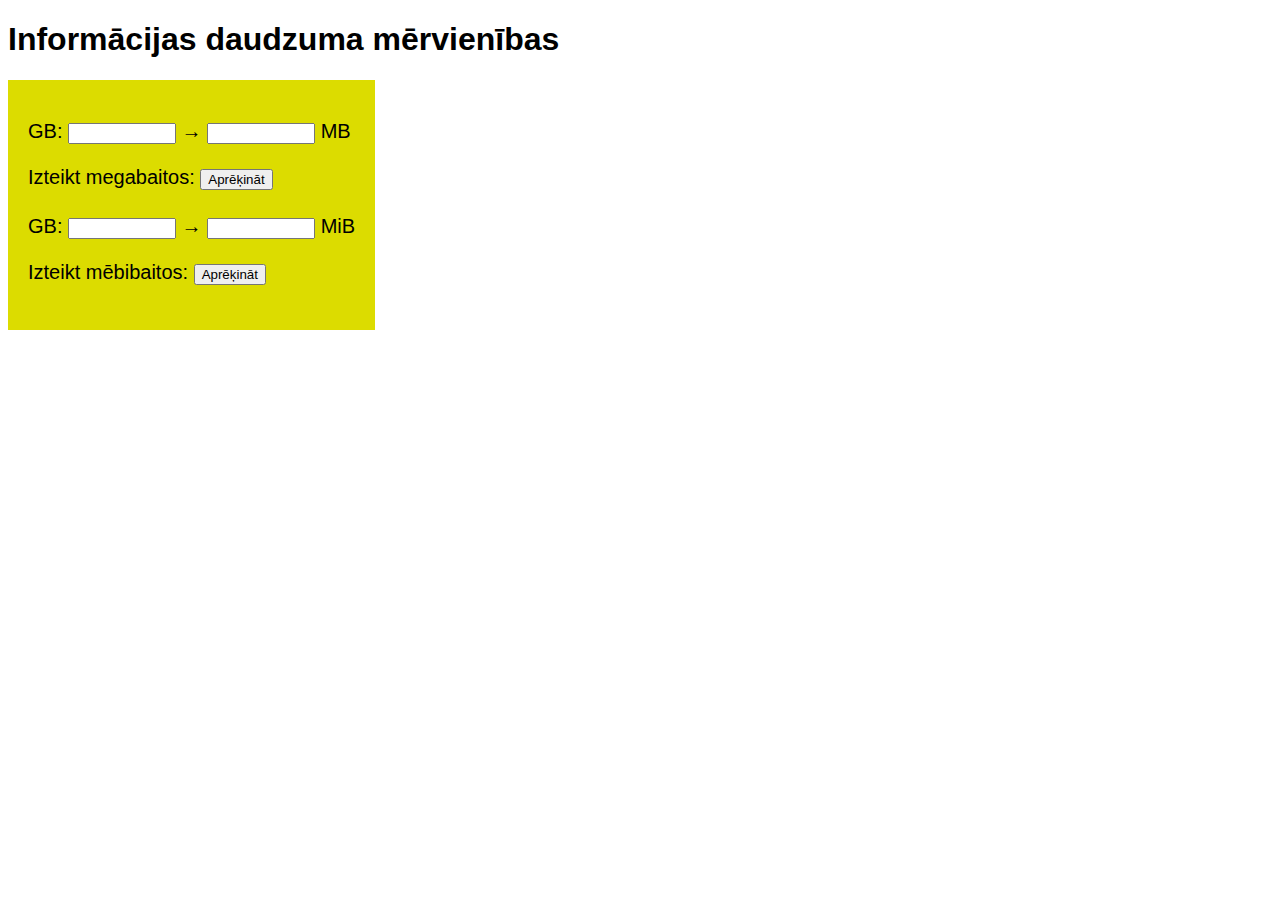
==== mervienibas.html @ 6377b7ee "" ====
<!DOCTYPE html>
<html lang="lv">
<head>
    <meta charset="UTF-8">
    <meta name="viewport" content="width=device-width, initial-scale=1.0">
    <title>Informācijas daudzuma mērvienības</title>
    <style>
        body {
            background-image: url('cipari.jpg');
            font-family: Arial, sans-serif;
        }
        form {
            font-size: 20px;
            background-color: rgb(220, 220, 0);
            padding: 20px;
            display: inline-block;
        }
        input[type="text"] {
            width: 100px;
        }
        input[type="button"] {
            margin: 5px 0;
        }
    </style>
    <script>
        function calculateMB() {
            const gb = parseFloat(document.getElementById('gb').value);
            document.getElementById('mb').value = (gb * 1024).toFixed(2);
        }
        
        function calculateMiB() {
            const gb = parseFloat(document.getElementById('gb').value);
            document.getElementById('mib').value = (gb * 953.674).toFixed(2);
        }
    </script>
</head>
<body>
    <h1>Informācijas daudzuma mērvienības</h1>
    
    <form>
        <p>GB: <input type="text" id="gb"> → <input type="text" id="mb"> MB</p>
        <p>Izteikt megabaitos: <input type="button" value="Aprēķināt" onclick="calculateMB()"></p>
        
        <p>GB: <input type="text" id="gb2"> → <input type="text" id="mib"> MiB</p>
        <p>Izteikt mēbibaitos: <input type="button" value="Aprēķināt" onclick="calculateMiB()"></p>
    </form>
</body>
</html>
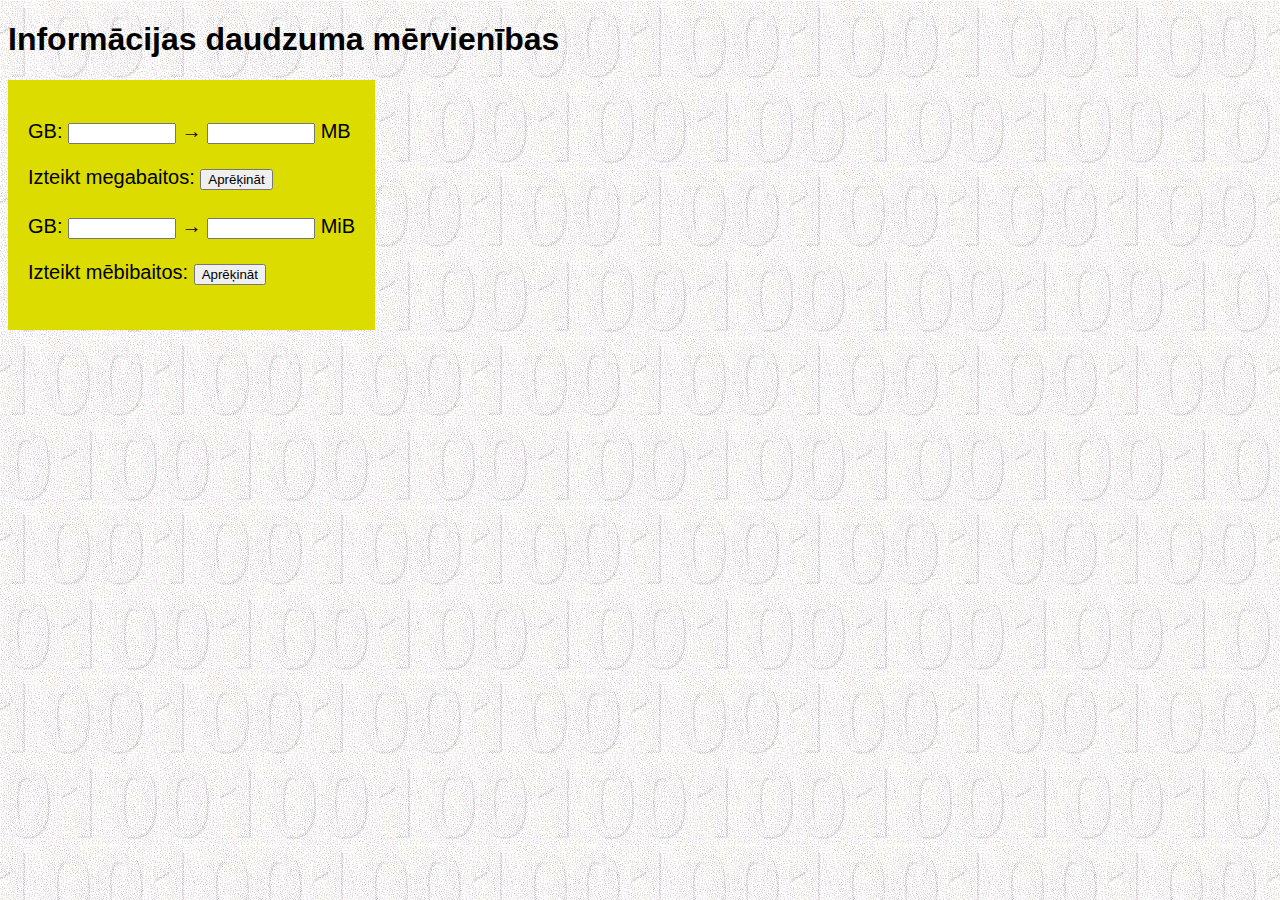
==== commit b70b25c0: "" ====
--- a/mervienibas.html
+++ b/mervienibas.html
@@ -6,7 +6,7 @@
     <title>Informācijas daudzuma mērvienības</title>
     <style>
         body {
-            background-image: url('cipari.jpg');
+            background-image: url('images/cipari.jpg');
             font-family: Arial, sans-serif;
         }
         form {
